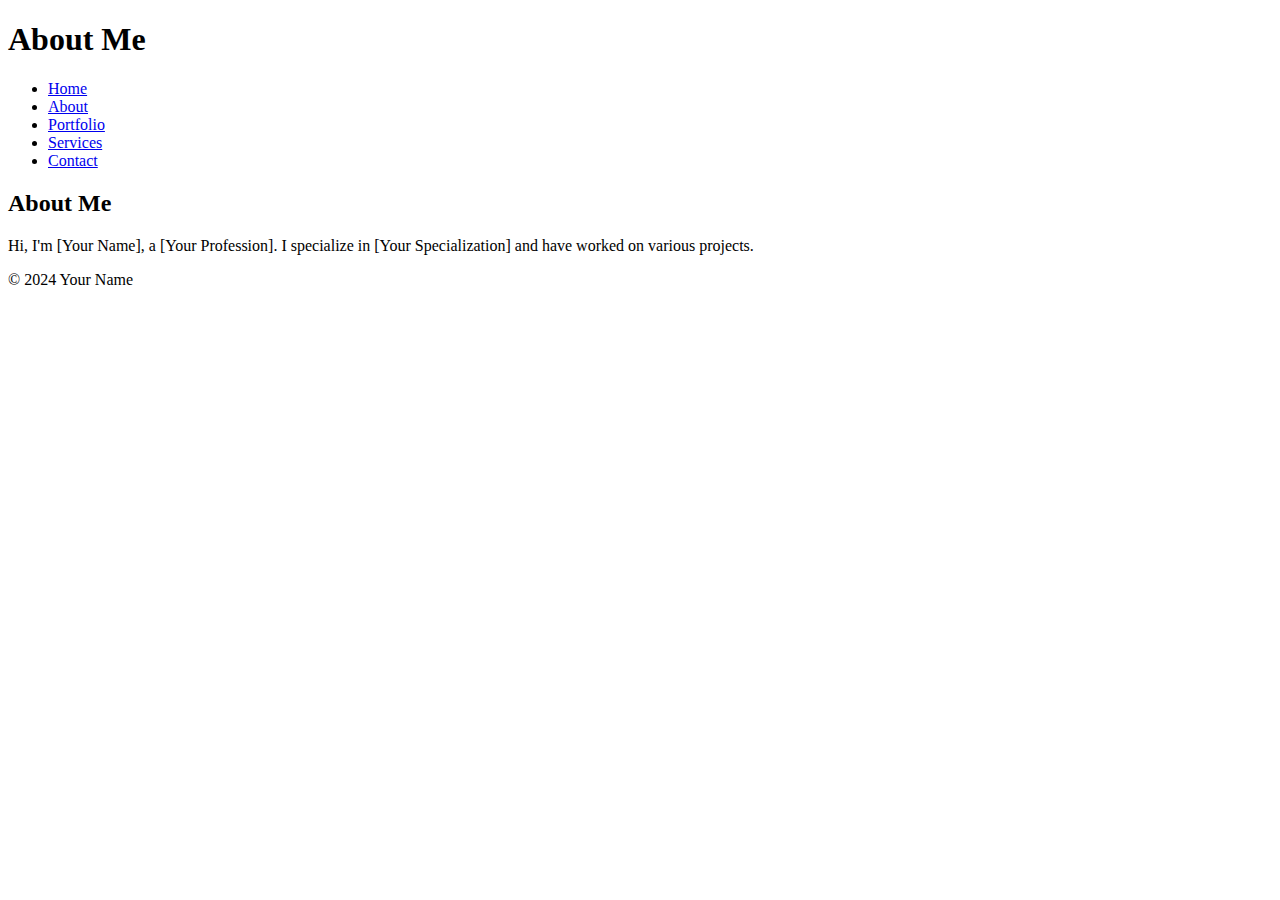
==== about.html @ 96953a73 "Add files via upload" ====
<!DOCTYPE html>
<html lang="en">
<head>
    <meta charset="UTF-8">
    <meta name="viewport" content="width=device-width, initial-scale=1.0">
    <title>About Me - Your Website</title>
    <link rel="stylesheet" href="css/styles.css">
</head>
<body>
    <header>
        <h1>About Me</h1>
        <nav>
            <ul>
                <li><a href="index.html">Home</a></li>
                <li><a href="about.html">About</a></li>
                <li><a href="portfolio.html">Portfolio</a></li>
                <li><a href="services.html">Services</a></li>
                <li><a href="contact.html">Contact</a></li>
            </ul>
        </nav>
    </header>
    
    <main>
        <section>
            <h2>About Me</h2>
            <p>Hi, I'm [Your Name], a [Your Profession]. I specialize in [Your Specialization] and have worked on various projects.</p>
        </section>
    </main>

    <footer>
        <p>&copy; 2024 Your Name</p>
    </footer>
</body>
</html>
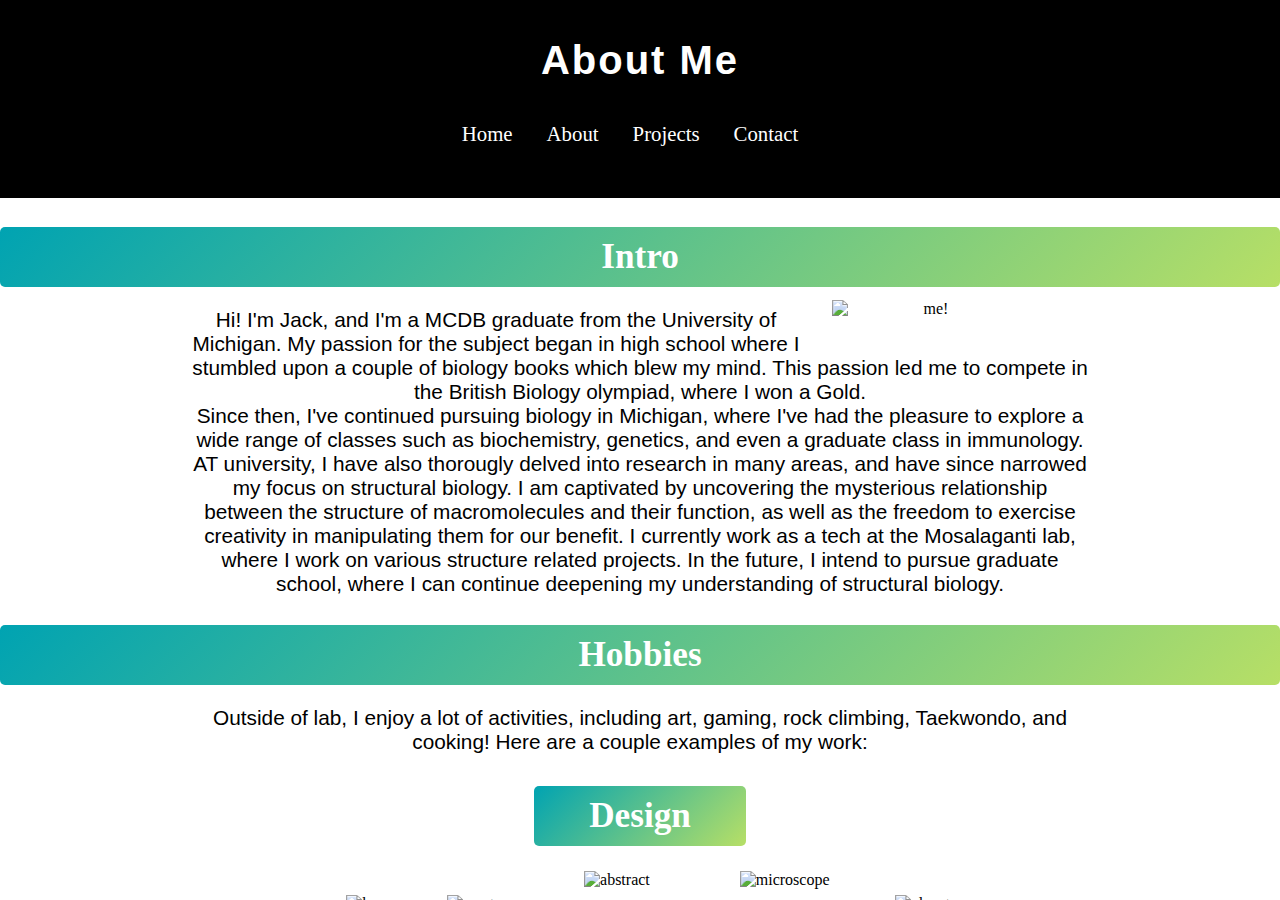
==== commit 198f3900: "Website update" ====
--- a/about.html
+++ b/about.html
@@ -3,8 +3,9 @@
 <head>
     <meta charset="UTF-8">
     <meta name="viewport" content="width=device-width, initial-scale=1.0">
-    <title>About Me - Your Website</title>
-    <link rel="stylesheet" href="css/styles.css">
+    <title>About Me - Jack Guo</title>
+    <link rel="icon" sizes="32x32" href="pictures/flavicon.png" type="image/png">
+    <link rel="stylesheet" href="css/styles_about.css">
 </head>
 <body>
     <header>
@@ -13,22 +14,74 @@
             <ul>
                 <li><a href="index.html">Home</a></li>
                 <li><a href="about.html">About</a></li>
-                <li><a href="portfolio.html">Portfolio</a></li>
-                <li><a href="services.html">Services</a></li>
+                <li><a href="portfolio.html">Projects</a></li>
                 <li><a href="contact.html">Contact</a></li>
             </ul>
         </nav>
     </header>
-    
-    <main>
-        <section>
-            <h2>About Me</h2>
-            <p>Hi, I'm [Your Name], a [Your Profession]. I specialize in [Your Specialization] and have worked on various projects.</p>
-        </section>
-    </main>
+    <div class="scrollable-content">
+        <main>
+            <section>
+                <h2>Intro</h2>
+                <portrait>
+                <img src="pictures/about/jack.png" alt="me!">
+                </portrait>
+                <p>Hi! I'm Jack, and I'm a MCDB graduate from the University of Michigan. 
+                    My passion for the subject began in high school where I stumbled upon a couple of biology books which blew my mind. This passion led me to compete in the British Biology olympiad, 
+                    where I won a Gold. <br>
+                    Since then, I've continued pursuing biology in Michigan, where I've had the pleasure to explore a wide range of classes such as biochemistry, genetics, 
+                    and even a graduate class in immunology.
+                    AT university, I have also thorougly delved into research in many areas, and have since narrowed my focus on structural biology. 
+                    I am captivated by uncovering the mysterious relationship between the structure of macromolecules and their function, 
+                    as well as the freedom to exercise creativity in manipulating them for our benefit.
+                    I currently work as a tech at the Mosalaganti lab, where I work on various structure related projects.
+                    In the future, I intend to pursue graduate school, where I can continue deepening my understanding of structural biology. </p>
+                <h2>Hobbies</h2>
+                <p>Outside of lab, I enjoy a lot of activities, including art, gaming, rock climbing, Taekwondo, and cooking! Here are a couple examples of my work:</p>
+                <h3>Design</h3>
+                <design>
+                    <img src="pictures/about/bug.jpg" alt="bug">
+                    <p>Painting</p>
+                </design>
+                <design>
+                    <img src="pictures/about/creature.jpg" alt="creature">
+                    <p>Illustration</p>
+                </design>
+                <design>
+                    <img src="pictures/about/abstract.jpg" alt="abstract">
+                    <p>Mixed Media</p>
+                </design>
+                <design>
+                    <img src="pictures/about/microscope.png" alt="microscope">
+                    <p>Scientific Figures</p>
+                </design>
+                <design>
+                    <img src="pictures/about/planet.jpg" alt="planet">
+                    <p>Digital</p>
+                </design>
+                <p>(This Website!)</p>
 
-    <footer>
-        <p>&copy; 2024 Your Name</p>
-    </footer>
+                <h3>Food</h3>
+                <design>
+                    <img src="pictures/about/food1.png" alt="food1">
+                </design>
+                <design>
+                    <img src="pictures/about/food2.png" alt="food2">
+                </design>
+                <design>
+                    <img src="pictures/about/food3.png" alt="food3">
+                </design>
+                <design>
+                    <img src="pictures/about/food4.png" alt="food4">
+                </design>
+                <div><br><br><br></div>
+            </section>
+        </main>
+
+        <footer>
+            <p>&copy; Email: teneral@umich.edu</p>
+            <p>&copy; Number: +(734) 596-2411</p>
+        </footer>
+    </div>
 </body>
 </html>
--- a/css/styles_about.css
+++ b/css/styles_about.css
@@ -0,0 +1,186 @@
+/* General Page Style */
+/* Apply a fade-in effect when the page loads */
+@keyframes fadeIn {
+    from { opacity: 0; }
+    to { opacity: 1; }
+}
+
+html, body {
+    height: 100%;
+    margin: 0;
+    padding: 0;
+    display: flex;
+    flex-direction: column;
+    animation: fadeIn 1s ease-in; /* 1 second fade-in animation */
+}
+
+/* Header Style with Organic Shape and Gradient */
+header {
+    background: black;
+    color: white;
+    padding: 25px 0 50px; /* Reduced padding for smaller header */
+    text-align: center;
+    z-index: 1;
+    display: block;
+}
+
+header h1 {
+    margin-top: 1%;
+    font-size: 2.5em; /* Reduced font size for smaller header */
+    letter-spacing: 2px;
+    font-family: Arial;
+    padding-bottom: 10px;
+}
+
+/* Navigation */
+nav ul {
+    list-style-type: none;
+    margin: 20px 0 0;
+    padding: 0;
+    overflow: hidden;
+}
+
+nav ul li {
+    display: inline;
+    margin-right: 20px;
+}
+
+nav ul li a {
+    color: white; /* Adjusted link color */
+    text-decoration: none;
+    font-size: 1.3em;
+    transition: transform 0.2s ease;
+    display: inline-block;
+    padding: 2px 5px; /* Adds space around text */
+}
+
+nav ul li a:hover {
+    transform: scale(1.2);
+}
+
+/* Main Section Style */
+main {
+    max-width: 100%;
+    margin: auto;
+    flex-grow: 1; /* Makes the main content fill remaining vertical space */
+    text-align: center;
+}
+
+main p {
+    text-align: center;
+    padding: 0 15%;
+    font-size: 1.3em;
+    font-family: Arial, Helvetica, sans-serif;
+}
+
+portrait img {
+    width: 15%; /* Adjust the width as needed */
+    height: auto; /* Maintain the aspect ratio */
+    float: right; /* Float the image to the right */
+    margin-left: 2.5%; /* Add space between the image and the text */
+    margin-right: 20%;
+    margin-bottom: 1.5%;
+    pointer-events: none; /* Prevent interaction with the image */
+}
+
+design {
+    text-align: center;
+    display: inline-block;
+    margin: 1%;
+}
+
+design img {
+    pointer-events: none;
+    max-height: 250px;
+    object-fit: contain;
+}
+
+.scrollable-content {
+    height: 100%; /* Set a height for scrolling */
+    overflow-y: scroll; /* Enable vertical scrolling */
+    justify-content: space-between; /* Push footer to the bottom */
+}
+
+.scrollable-content::-webkit-scrollbar {
+    width: 20px;
+}
+
+.scrollable-content::-webkit-scrollbar-track {
+    background-repeat: no-repeat;
+    background-color: lightgray;
+    background-image: url("pictures/DNA.png");
+    background-size: cover;
+}
+
+
+.scrollable-content::-webkit-scrollbar-thumb {
+    background-size: contain;
+    background-color: darkgray;
+    background-image: url("pictures/enzyme.png");
+    background-size: cover;
+}
+
+
+/* Section Titles */
+h2 {
+    clear: both;
+    color: #1b4332; /* Adjusted section title color */
+    font-size: 2.2em;
+    margin-bottom: 1%;
+    text-align: center;
+    background: linear-gradient(135deg, #00a3b2, #b7df66); /* Gradient heading */
+    color: white;
+    padding: 10px;
+    border-radius: 5px;
+}
+
+h3 {
+    clear: both;
+    color: #1b4332; /* Adjusted section title color */
+    font-size: 2.2em;
+    margin: 0 auto;
+    margin-top: 2.5%;
+    margin-bottom: 1%;
+    text-align: center;
+    background: linear-gradient(135deg, #00a3b2, #b7df66); /* Gradient heading */
+    color: white;
+    padding: 10px;
+    border-radius: 5px;
+    max-width: 15%;
+}
+
+/* Unordered Lists */
+ul {
+    padding-left: 20px;
+    list-style-type: circle;
+    color: #333;
+}
+
+footer {
+    text-align: center;
+    padding: 10px 0px;
+    background: black;
+    width: 100%; /* Full width */
+}
+
+footer p {
+    color: white;
+    margin-right: 5%;
+    text-align: right;
+}
+
+/* Responsive Design */
+@media (max-width: 768px) {
+    nav ul li {
+        display: block;
+        margin: 10px 0;
+    }
+
+    main {
+        padding: 20px;
+    }
+
+    form {
+        width: 100%;
+    }
+}
